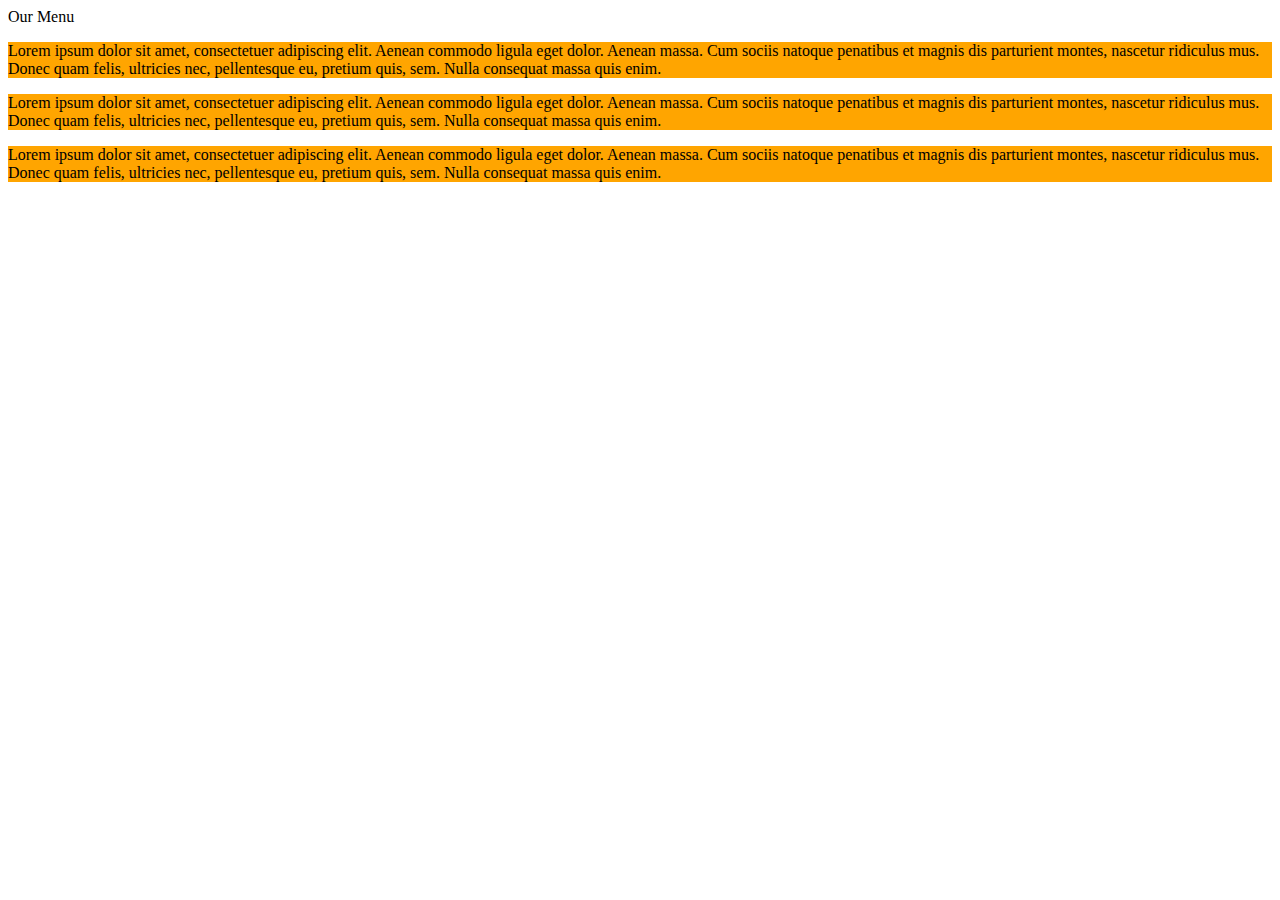
==== module2-solution/index.html @ cf61b07c "Stylesheet added." ====
<!DOCTYPE html>
<html>
<head>
	<meta name="viewport" content="width=device-width, initial-scale=1">
	<title>Module2 Coding Assignment</title>
	<link rel="stylesheet" href="css/m2_style.css">
</head>
<body>
<div class="row">
<header>Our Menu</header>
<section>
	<p>Lorem ipsum dolor sit amet, consectetuer adipiscing elit. Aenean commodo ligula eget dolor. Aenean massa. Cum sociis natoque penatibus et magnis dis parturient montes, nascetur ridiculus mus. Donec quam felis, ultricies nec, pellentesque eu, pretium quis, sem. Nulla consequat massa quis enim.
	</p>
</section>
<section>
	<p>Lorem ipsum dolor sit amet, consectetuer adipiscing elit. Aenean commodo ligula eget dolor. Aenean massa. Cum sociis natoque penatibus et magnis dis parturient montes, nascetur ridiculus mus. Donec quam felis, ultricies nec, pellentesque eu, pretium quis, sem. Nulla consequat massa quis enim.
	</p>
</section>
<section>
	<p>Lorem ipsum dolor sit amet, consectetuer adipiscing elit. Aenean commodo ligula eget dolor. Aenean massa. Cum sociis natoque penatibus et magnis dis parturient montes, nascetur ridiculus mus. Donec quam felis, ultricies nec, pellentesque eu, pretium quis, sem. Nulla consequat massa quis enim.
	</p>
</section>
</div>
</body>
</html>
---- module2-solution/css/m2_style.css ----
p {
	background-color: orange;
}
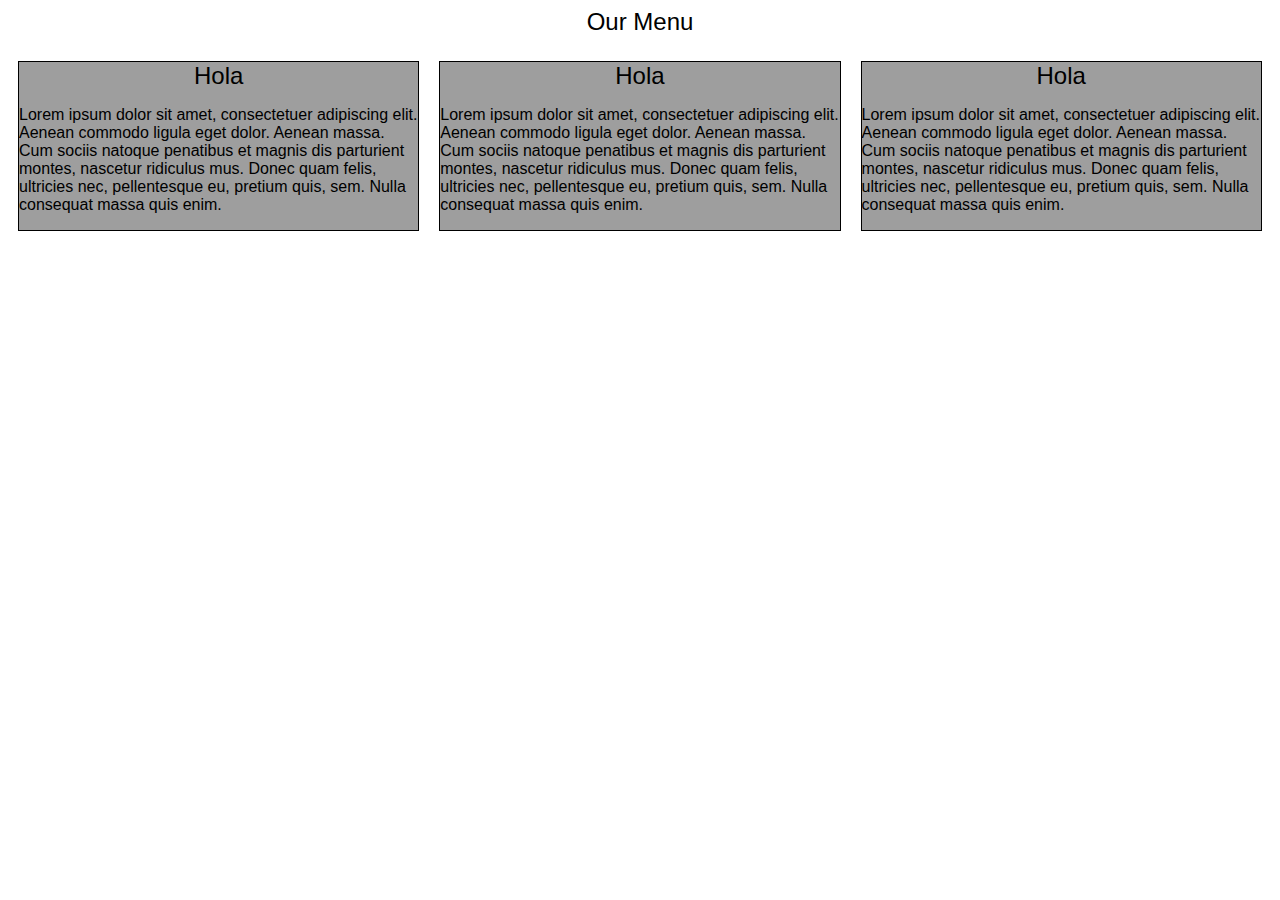
==== commit 253cdd05: "Until point 11." ====
--- a/module2-solution/index.html
+++ b/module2-solution/index.html
@@ -6,19 +6,34 @@
 	<link rel="stylesheet" href="css/m2_style.css">
 </head>
 <body>
+
+<header>Our Menu</header>
 <div class="row">
-<header>Our Menu</header>
+<div class="col-lg-4 col-md-6 col-xs-12">
 <section>
-	<p>Lorem ipsum dolor sit amet, consectetuer adipiscing elit. Aenean commodo ligula eget dolor. Aenean massa. Cum sociis natoque penatibus et magnis dis parturient montes, nascetur ridiculus mus. Donec quam felis, ultricies nec, pellentesque eu, pretium quis, sem. Nulla consequat massa quis enim.
-	</p>
+	<header>Hola</header>
+	<article>
+		<p>Lorem ipsum dolor sit amet, consectetuer adipiscing elit. Aenean commodo ligula eget dolor. Aenean massa. Cum sociis natoque penatibus et magnis dis parturient montes, nascetur ridiculus mus. Donec quam felis, ultricies nec, pellentesque eu, pretium quis, sem. Nulla consequat massa quis enim.
+		</p>
+	</article>
 </section>
+</div>	
+<div class="col-lg-4 col-md-6 col-xs-12">
 <section>
-	<p>Lorem ipsum dolor sit amet, consectetuer adipiscing elit. Aenean commodo ligula eget dolor. Aenean massa. Cum sociis natoque penatibus et magnis dis parturient montes, nascetur ridiculus mus. Donec quam felis, ultricies nec, pellentesque eu, pretium quis, sem. Nulla consequat massa quis enim.
-	</p>
+	<header>Hola</header>
+	<article>
+		<p>Lorem ipsum dolor sit amet, consectetuer adipiscing elit. Aenean commodo ligula eget dolor. Aenean massa. Cum sociis natoque penatibus et magnis dis parturient montes, nascetur ridiculus mus. Donec quam felis, ultricies nec, pellentesque eu, pretium quis, sem. Nulla consequat massa quis enim.
+		</p>
+	</article>
 </section>
+</div>
+<div class="col-lg-4 col-md-12 col-xs-12">
 <section>
-	<p>Lorem ipsum dolor sit amet, consectetuer adipiscing elit. Aenean commodo ligula eget dolor. Aenean massa. Cum sociis natoque penatibus et magnis dis parturient montes, nascetur ridiculus mus. Donec quam felis, ultricies nec, pellentesque eu, pretium quis, sem. Nulla consequat massa quis enim.
-	</p>
+	<header>Hola</header>
+	<article>
+		<p>Lorem ipsum dolor sit amet, consectetuer adipiscing elit. Aenean commodo ligula eget dolor. Aenean massa. Cum sociis natoque penatibus et magnis dis parturient montes, nascetur ridiculus mus. Donec quam felis, ultricies nec, pellentesque eu, pretium quis, sem. Nulla consequat massa quis enim.
+		</p>
+	</article>
 </section>
 </div>
 </body>
--- a/module2-solution/css/m2_style.css
+++ b/module2-solution/css/m2_style.css
@@ -1,3 +1,157 @@
+* {
+	box-sizing: border-box;
+}
+
+.row {
+  width: 100%;
+}
+header {
+	font-family: Arial;
+	text-align: center;
+	font-style: bold;
+	font-size: 24px;
+	margin-bottom: 15px;
+}
+section {
+	background-color: #9E9E9E;
+	border: 1px solid black;
+	font-family: Arial;
+	font-style: bold;
+}
+
 p {
-	background-color: orange;
-}+	
+}
+
+/********** Desktop **********/
+@media (min-width: 992px) {
+  .col-lg-1, .col-lg-2, .col-lg-3, .col-lg-4, .col-lg-5, .col-lg-6, .col-lg-7, .col-lg-8, .col-lg-9, .col-lg-10, .col-lg-11, .col-lg-12 {
+    float: left;
+    padding: 10px;
+  }
+  .col-lg-1 {
+    width: 8.33%;
+  }
+  .col-lg-2 {
+    width: 16.66%;
+  }
+  .col-lg-3 {
+    width: 25%;
+  }
+  .col-lg-4 {
+    width: 33.33%;
+  }
+  .col-lg-5 {
+    width: 41.66%;
+  }
+  .col-lg-6 {
+    width: 50%;
+  }
+  .col-lg-7 {
+    width: 58.33%;
+  }
+  .col-lg-8 {
+    width: 66.66%;
+  }
+  .col-lg-9 {
+    width: 74.99%;
+  }
+  .col-lg-10 {
+    width: 83.33%;
+  }
+  .col-lg-11 {
+    width: 91.66%;
+  }
+  .col-lg-12 {
+    width: 100%;
+  }
+}
+
+/********** Tablet **********/
+@media (min-width: 768px) and (max-width: 991px) {
+  .col-md-1, .col-md-2, .col-md-3, .col-md-4, .col-md-5, .col-md-6, .col-md-7, .col-md-8, .col-md-9, .col-md-10, .col-md-11, .col-md-12 {
+    float: left;
+    padding: 10px;
+  }
+  .col-md-1 {
+    width: 8.33%;
+  }
+  .col-md-2 {
+    width: 16.66%;
+  }
+  .col-md-3 {
+    width: 25%;
+  }
+  .col-md-4 {
+    width: 33.33%;
+  }
+  .col-md-5 {
+    width: 41.66%;
+  }
+  .col-md-6 {
+    width: 50%;
+  }
+  .col-md-7 {
+    width: 58.33%;
+  }
+  .col-md-8 {
+    width: 66.66%;
+  }
+  .col-md-9 {
+    width: 74.99%;
+  }
+  .col-md-10 {
+    width: 83.33%;
+  }
+  .col-md-11 {
+    width: 91.66%;
+  }
+  .col-md-12 {
+    width: 100%;
+  }
+}
+
+/********** Mobile **********/
+@media (max-width: 767px) {
+  .col-xs-1, .col-xs-2, .col-xs-3, .col-xs-4, .col-xs-5, .col-xs-6, .col-xs-7, .col-xs-8, .col-xs-9, .col-xs-10, .col-xs-11, .col-xs-12 {
+    float: left;
+    padding: 10px;
+  }
+  .col-xs-1 {
+    width: 8.33%;
+  }
+  .col-xs-2 {
+    width: 16.66%;
+  }
+  .col-xs-3 {
+    width: 25%;
+  }
+  .col-xs-4 {
+    width: 33.33%;
+  }
+  .col-xs-5 {
+    width: 41.66%;
+  }
+  .col-xs-6 {
+    width: 50%;
+  }
+  .col-xs-7 {
+    width: 58.33%;
+  }
+  .col-xs-8 {
+    width: 66.66%;
+  }
+  .col-xs-9 {
+    width: 74.99%;
+  }
+  .col-xs-10 {
+    width: 83.33%;
+  }
+  .col-xs-11 {
+    width: 91.66%;
+  }
+  .col-xs-12 {
+    width: 100%;
+  }
+}
+
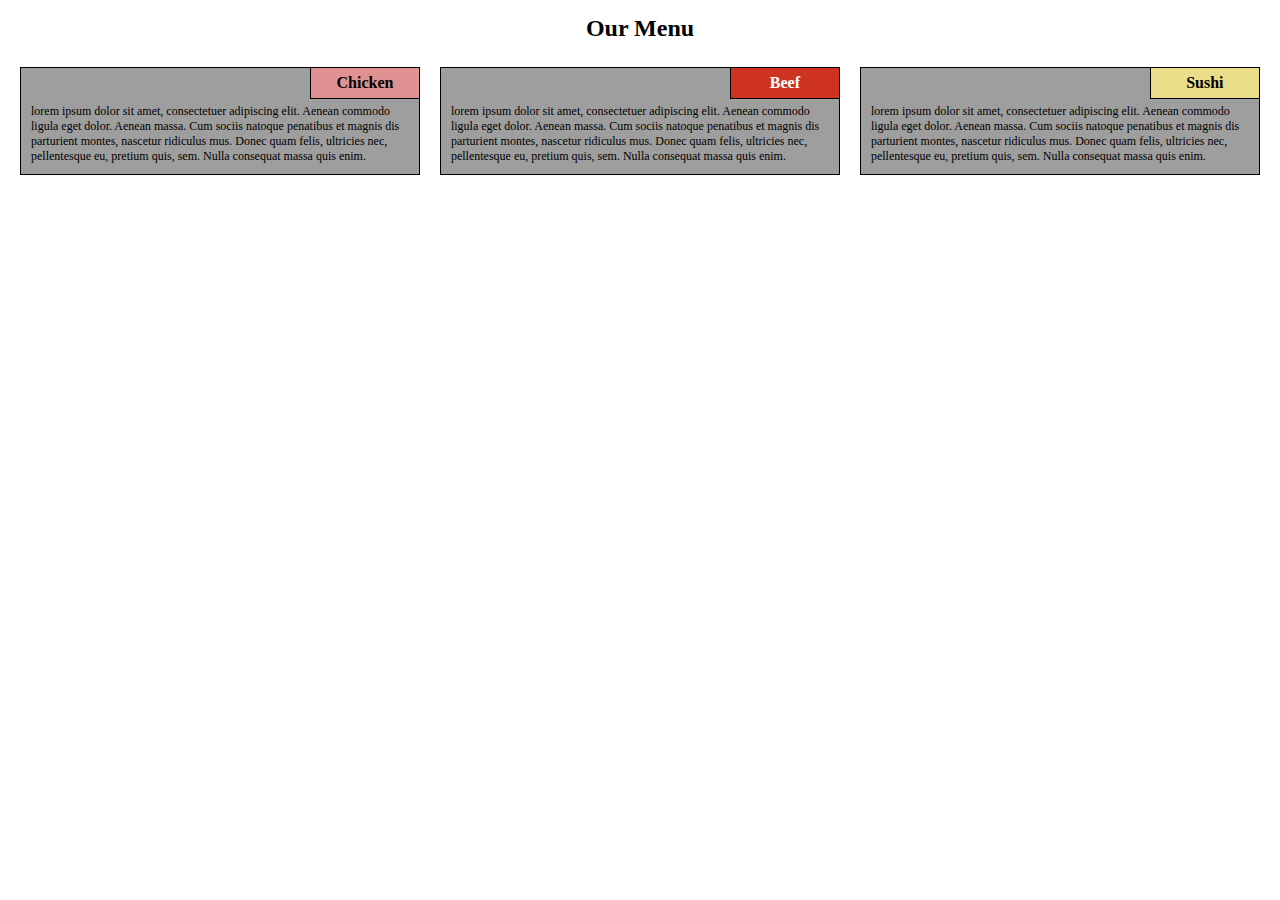
==== commit 7bb3a924: "Assignment finished" ====
--- a/module2-solution/index.html
+++ b/module2-solution/index.html
@@ -10,31 +10,34 @@
 <header>Our Menu</header>
 <div class="row">
 <div class="col-lg-4 col-md-6 col-xs-12">
-<section>
-	<header>Hola</header>
-	<article>
-		<p>Lorem ipsum dolor sit amet, consectetuer adipiscing elit. Aenean commodo ligula eget dolor. Aenean massa. Cum sociis natoque penatibus et magnis dis parturient montes, nascetur ridiculus mus. Donec quam felis, ultricies nec, pellentesque eu, pretium quis, sem. Nulla consequat massa quis enim.
+	<div class="container">
+		<p class="chicken">
+		Chicken
 		</p>
-	</article>
-</section>
+		
+		<p>lorem ipsum dolor sit amet, consectetuer adipiscing elit. Aenean commodo ligula eget dolor. Aenean massa. Cum sociis natoque penatibus et magnis dis parturient montes, nascetur ridiculus mus. Donec quam felis, ultricies nec, pellentesque eu, pretium quis, sem. Nulla consequat massa quis enim.
+		</p>
+	</div>
 </div>	
 <div class="col-lg-4 col-md-6 col-xs-12">
-<section>
-	<header>Hola</header>
-	<article>
-		<p>Lorem ipsum dolor sit amet, consectetuer adipiscing elit. Aenean commodo ligula eget dolor. Aenean massa. Cum sociis natoque penatibus et magnis dis parturient montes, nascetur ridiculus mus. Donec quam felis, ultricies nec, pellentesque eu, pretium quis, sem. Nulla consequat massa quis enim.
+	<div class="container">
+		<p class="beef">
+		Beef
 		</p>
-	</article>
-</section>
+		
+		<p>lorem ipsum dolor sit amet, consectetuer adipiscing elit. Aenean commodo ligula eget dolor. Aenean massa. Cum sociis natoque penatibus et magnis dis parturient montes, nascetur ridiculus mus. Donec quam felis, ultricies nec, pellentesque eu, pretium quis, sem. Nulla consequat massa quis enim.
+		</p>
+	</div>
 </div>
 <div class="col-lg-4 col-md-12 col-xs-12">
-<section>
-	<header>Hola</header>
-	<article>
-		<p>Lorem ipsum dolor sit amet, consectetuer adipiscing elit. Aenean commodo ligula eget dolor. Aenean massa. Cum sociis natoque penatibus et magnis dis parturient montes, nascetur ridiculus mus. Donec quam felis, ultricies nec, pellentesque eu, pretium quis, sem. Nulla consequat massa quis enim.
+	<div class="container">
+		<p class="sushi">
+		Sushi
 		</p>
-	</article>
-</section>
+		
+		<p>lorem ipsum dolor sit amet, consectetuer adipiscing elit. Aenean commodo ligula eget dolor. Aenean massa. Cum sociis natoque penatibus et magnis dis parturient montes, nascetur ridiculus mus. Donec quam felis, ultricies nec, pellentesque eu, pretium quis, sem. Nulla consequat massa quis enim.
+		</p>
+	</div>
 </div>
 </body>
 </html>--- a/module2-solution/css/m2_style.css
+++ b/module2-solution/css/m2_style.css
@@ -1,33 +1,86 @@
 * {
 	box-sizing: border-box;
+	margin: 0;
+  	padding: 0;
 }
 
 .row {
   width: 100%;
+  padding-left: 10px;
+  padding-right: 10px;
 }
 header {
-	font-family: Arial;
-	text-align: center;
-	font-style: bold;
-	font-size: 24px;
-	margin-bottom: 15px;
-}
-section {
+	font-family: Comic Sans MS;
+	text-align: center;
+	font-weight: bold;
+	font-size: 150%;
+	margin: 15px;
+}
+p {
 	background-color: #9E9E9E;
 	border: 1px solid black;
-	font-family: Arial;
-	font-style: bold;
-}
-
-p {
-	
-}
+	font-family: Tahoma;
+	font-weight: 500;
+	font-size: 75%;
+	padding: 36px 10px 10px 10px;
+
+}
+.container {
+	position: relative;
+}
+
+.chicken {
+	position: absolute;
+  	top: 0;
+  	right: 0;
+	background-color: #e09191;
+	border: 1px solid black;
+	font-family: Tahoma;
+	font-weight: bold;
+	font-size: 100%;
+	width: 110px;
+	height: 32px;
+	text-align: center;
+	padding: 6px;
+}
+.beef {
+	position: absolute;
+  	top: 0;
+  	right: 0;
+	background-color: #CE3220;
+	border: 1px solid black;
+	font-family: Tahoma;
+	font-weight: bold;
+	font-size: 100%;
+	color: white;
+	width: 110px;
+	height: 32px;
+	text-align: center;
+	padding: 6px;
+}
+.sushi {
+	position: absolute;
+  	top: 0;
+  	right: 0;
+	background-color: #EBDE8B;
+	border: 1px solid black;
+	font-family: Tahoma;
+	font-weight: bold;
+	font-size: 100%;
+	width: 110px;
+	height: 32px;
+	text-align: center;
+	padding: 6px;
+}
+
 
 /********** Desktop **********/
 @media (min-width: 992px) {
   .col-lg-1, .col-lg-2, .col-lg-3, .col-lg-4, .col-lg-5, .col-lg-6, .col-lg-7, .col-lg-8, .col-lg-9, .col-lg-10, .col-lg-11, .col-lg-12 {
     float: left;
     padding: 10px;
+    position: relative;
+    
   }
   .col-lg-1 {
     width: 8.33%;
